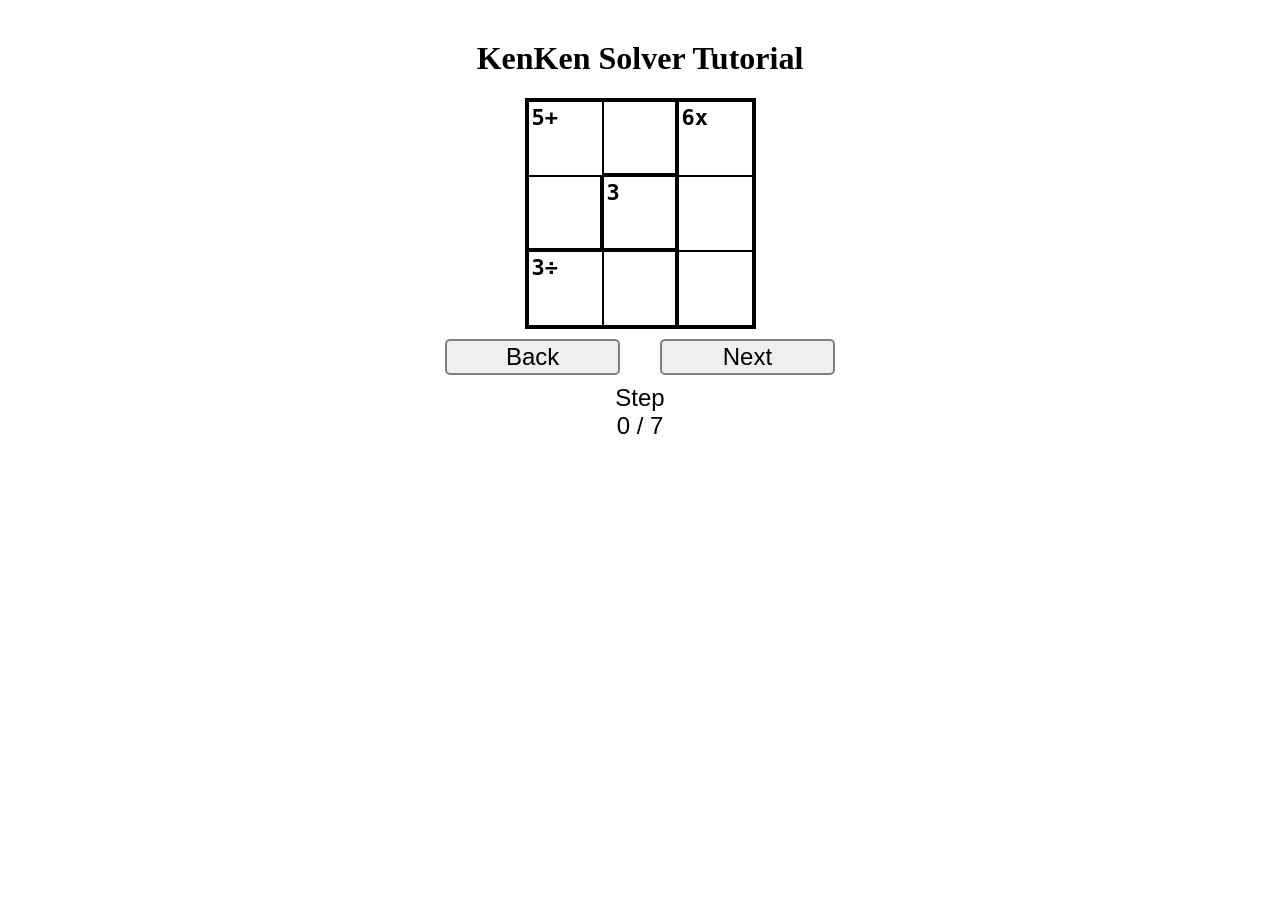
==== tutorial.html @ 450753fb "tutorial" ====
<!DOCTYPE html>
<html lang="en" xmlns="">
<head>
    <meta charset="UTF-8">
    <meta name="viewport" content="width=device-width, initial-scale=1.0, maximum-scale=1.0, user-scalable=no"/>
    <meta name="mobile-web-app-capable" content="yes"/>
    <meta name="apple-mobile-web-app-capable" content="yes"/>
    <link rel="shortcut icon" href="img/KenKen.png"/>

    <link rel="stylesheet" type="text/css" href="css/normalize.css"/>
    <link rel="stylesheet" type="text/css" href="css/KenKen.css"/>

    <title>KenKen Solver</title>
</head>

<br>
<h1 style="text-align: center;">KenKen Solver Tutorial</h1>

<div id="KenKenGrid" tabindex="0"></div>

<div id="buttons">
    <button class="mButton">Solve</button>
    <button id="prev" class="mButton" hidden>Back</button>
    <button id="next" class="mButton" hidden>Next</button>
    <button class="mButton" hidden>Normal</button>
    <button class="mButton" hidden>Note</button>
</div>

<div id="steps" hidden>
    <span>Step</span>
    <br>
    <span id="current_step">2</span> / <span id="step_count">13</span>
    <br>
    <span id="stepName"></span>
</div>
<div id="text"></div>

<script src="js/jquery-3.4.1.min.js"></script>
<script src="js/model/Model.js"></script>
<script src="js/view/View.js"></script>
<script src="js/controller/tutorialController.js"></script>
<script src="js/model/tutorialSolver.js"></script>
</body>
</html>
---- css/KenKen.css ----
body{
    overflow-x: hidden;
}

#selectGridSize {
    display: block;
    margin: 5px auto 5px auto;
    padding: 3px 1em 3px 1.5em;
}

#KenKenGrid {
    display: block;
    margin: auto;
    border: black 3px solid;
}

.gridRow {
    width: 100%;
}

.gridCell {
    position: relative;
    border: black 1px solid;
    float: left;
}

.hint {
    padding: 3px;
    font-family: monospace;
    font-size: 22px;
    font-weight: bold;
}

.number {
    position: absolute;
    width: 100%;
    text-align: center;
    top: 50%;
    transform: translateY(-50%);
    font-family: monospace;
    font-size: 5rem;
}

.note {
    position: absolute;
    width: 100%;
    text-align: center;
    top: 50%;
    transform: translateY(-50%);
    font-family: monospace;
    color: darkblue;
    font-size: 2rem;
    overflow-wrap: break-word;
}

#buttons {
    user-select: none;
    margin: 1.1vh auto 0 auto;
    width: 100vw;
    text-align: center;
}

.mButton {
    display: inline-block;
    left: 50%;
    margin: 0 1.4vw 0 1.4vw;
    padding: 2px 0 2px 0;
    width: 33vw;
    max-width: 175px;
    border: gray 2px solid;
    border-radius: 5px;
    font-size: 1.5em;
    font-family: sans-serif;
}

.mButton:hover:not([disabled]) {
    background-color: #FDB7CE;
    border-color: indianred;
    cursor: pointer;
}

.mButtonActive {
    border-color: #680B2A;
    background-color: #C12659;
    color: white;
}

.mButtonActive:hover {
    border-color: #680B2A;
    background-color: #DD4275;
}

#steps {
    text-align: center;
    margin: 1.1vh auto 0 auto;
    font-size: 1.5em;
    font-family: sans-serif;
}

.onlyOp, .numRest, ._numRest {
    display: inline-block;
    left: 50%;
    margin: 0 .2vw 0 .2vw;
    padding: 2px 0 2px 0;
    width: auto;
    min-width: 35px;
    border: gray 2px solid;
    border-radius: 5px;
    font-size: 1em;
    font-family: sans-serif;
}

.onlyOp{
    background-color: #2ECC66;
    color: #001100;
    border-color: #005500;
}

.numRest{
    background-color: #F02B2B;
    color: #000000;
    border-color: #551717;
}

._numRest{
    background-color: #EC952E;
    color: #7B1D1D;
    border-color: #FFDF64;
}
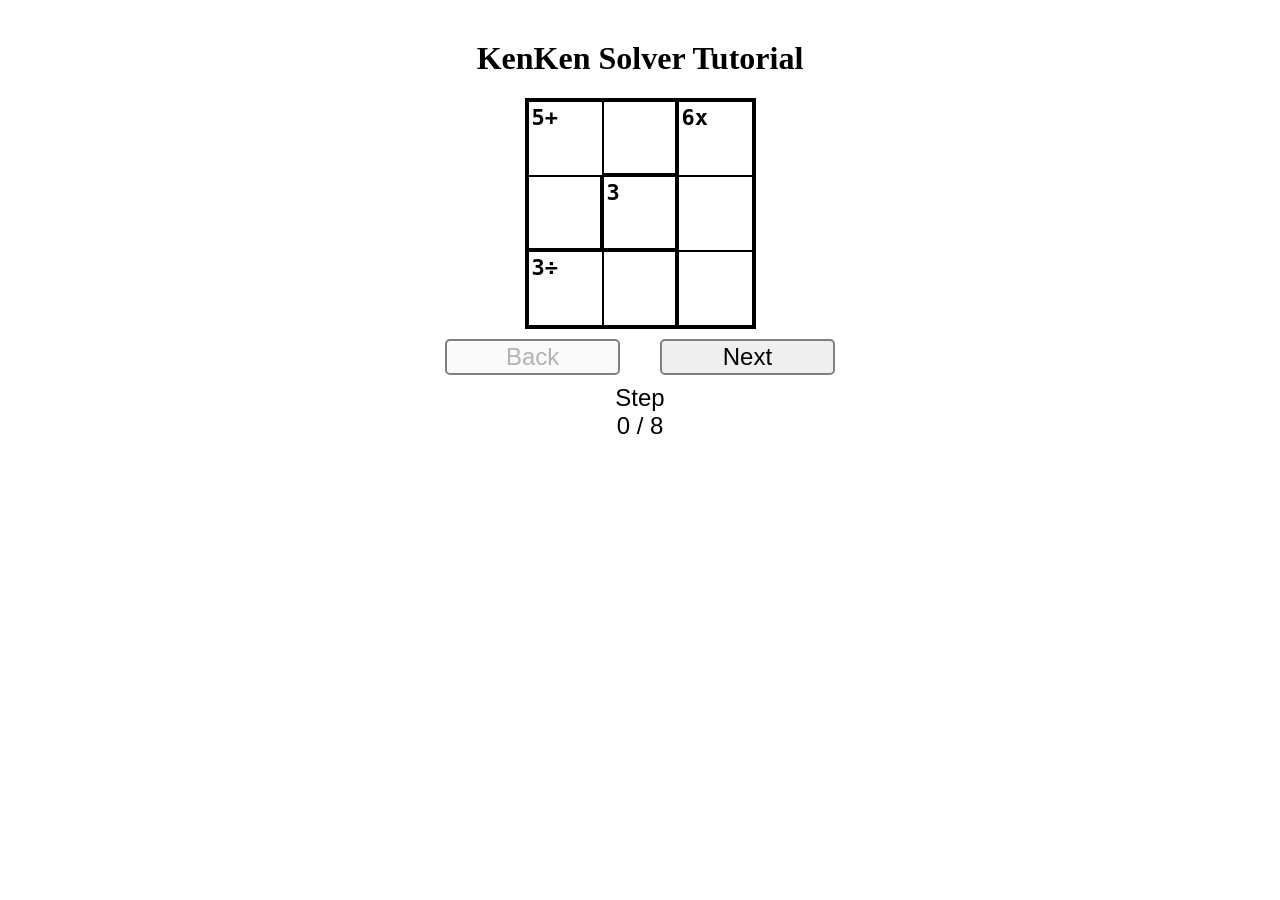
==== commit 2f000b56: "minor adjustments" ====
--- a/tutorial.html
+++ b/tutorial.html
@@ -20,7 +20,7 @@
 
 <div id="buttons">
     <button class="mButton">Solve</button>
-    <button id="prev" class="mButton" hidden>Back</button>
+    <button id="prev" class="mButton" disabled hidden>Back</button>
     <button id="next" class="mButton" hidden>Next</button>
     <button class="mButton" hidden>Normal</button>
     <button class="mButton" hidden>Note</button>
--- a/css/KenKen.css
+++ b/css/KenKen.css
@@ -126,4 +126,22 @@
     background-color: #EC952E;
     color: #7B1D1D;
     border-color: #FFDF64;
+}
+
+.onlyOp:hover{
+    background-color: #71ef4d;
+    color: #001100;
+    border-color: #074234;
+}
+
+.numRest:hover{
+    background-color: #f06a6d;
+    color: #000000;
+    border-color: #8d2424;
+}
+
+._numRest:hover{
+    background-color: #a15829;
+    color: #7B1D1D;
+    border-color: #ab8d4d;
 }
